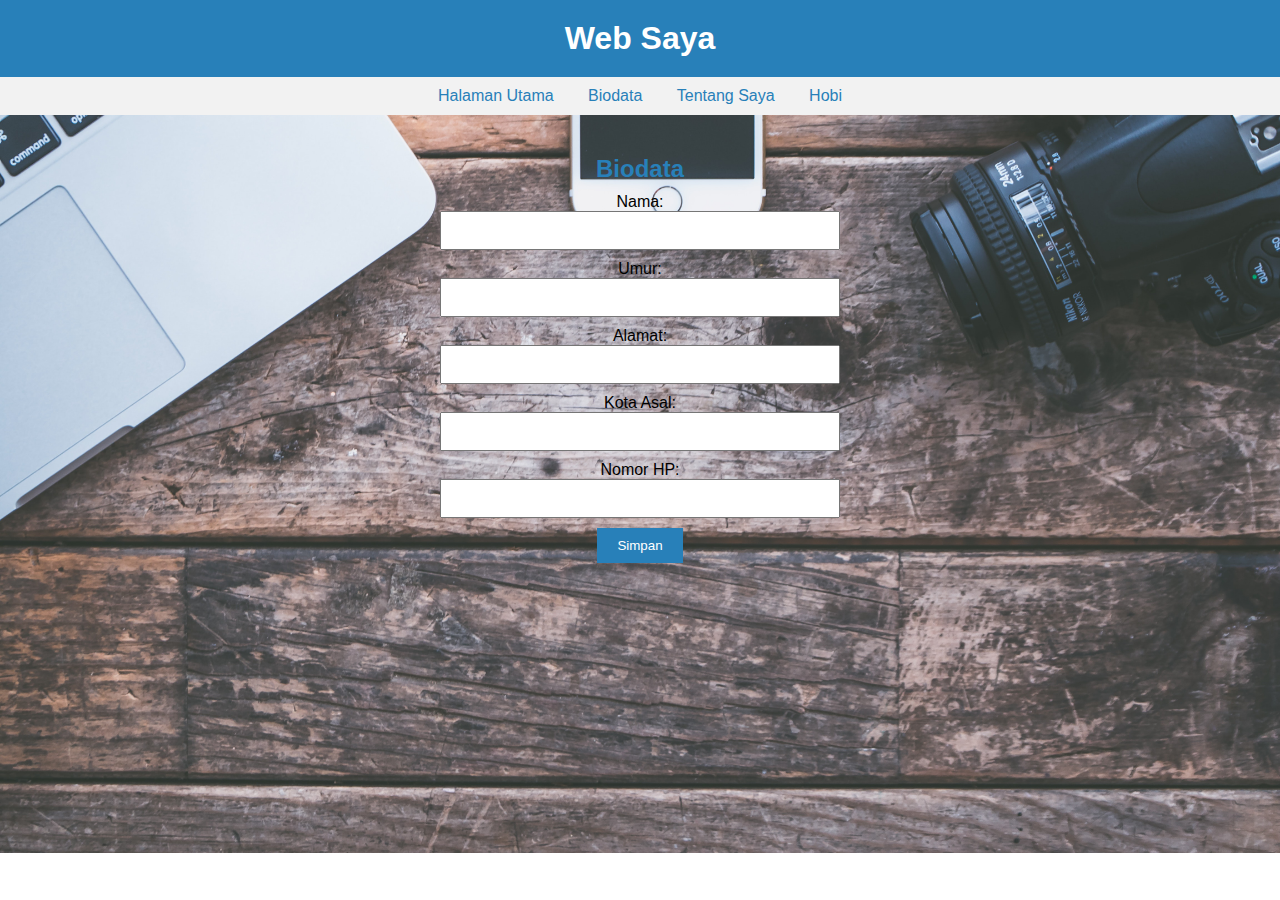
==== biodata.html @ 0525fdf4 "Add files via upload" ====
<!DOCTYPE html>
<html lang="en">
<head>
  <meta charset="UTF-8">
  <meta name="viewport" content="width=device-width, initial-scale=1.0">
  <title>Biodata</title>
  <link rel="stylesheet" href="biodata.css">
</head>
<body>
  <header>
    <h1>Web Saya</h1>
  </header>

  <nav>
    <ul>
      <li><a href="index.html">Halaman Utama</a></li>
      <li><a href="biodata.html">Biodata</a></li>
      <li><a href="about_me.html">Tentang Saya</a></li>
      <li><a href="hobi.html">Hobi</a></li>
    </ul>
  </nav>

  <section>
    <h2>Biodata</h2>
    <form>
      <label for="nama">Nama:</label>
      <input type="text" id="nama" name="nama" required>

      <label for="umur">Umur:</label>
      <input type="text" id="umur" name="umur" required>

      <label for="alamat">Alamat:</label>
      <input type="text" id="alamat" name="alamat" required>

      <label for="kota_asal">Kota Asal:</label>
      <input type="text" id="kota_asal" name="kota_asal" required>

      <label for="no_hp">Nomor HP:</label>
      <input type="text" id="no_hp" name="no_hp" required>

      <input type="submit" value="Simpan">
    </form>
  </section>
</body>
</html>
---- biodata.css ----
* {
    margin: 0;
    padding: 0;
    box-sizing: border-box;
  }
  
  body {
    font-family: Arial, sans-serif;
  }
  
  header {
    background-color: #2880b9;
    padding: 20px;
    color: white;
    text-align: center;
  }
  
  nav {
    background-color: #f2f2f2;
    padding: 10px;
    margin-bottom: 20px;
    text-align: center; 
  }
  
  nav ul {
    list-style-type: none;
  }
  
  nav ul li {
    display: inline;
    margin: 0 10px;
  }
  
  nav ul li a {
    text-decoration: none;
    color: #2880b9;
    padding: 5px;
  }
  
  section {
    padding: 20px;
    margin-bottom: 20px;
    text-align: center; 
  }
  
  h2 {
    color: #2880b9;
    margin-bottom: 10px;
  }
  
  form {
    max-width: 400px;
    margin: 0 auto;
    text-align: center;
  }
  
  input[type="text"],
  textarea {
    width: 100%;
    padding: 10px;
    margin-bottom: 10px;
  }
  
  input[type="submit"] {
    background-color: #2880b9;
    color: white;
    border: none;
    padding: 10px 20px;
    cursor: pointer;
  }

  body {
    background-image: url("bg3.jpg");
    background-repeat: no-repeat;
    background-size: cover;
  }
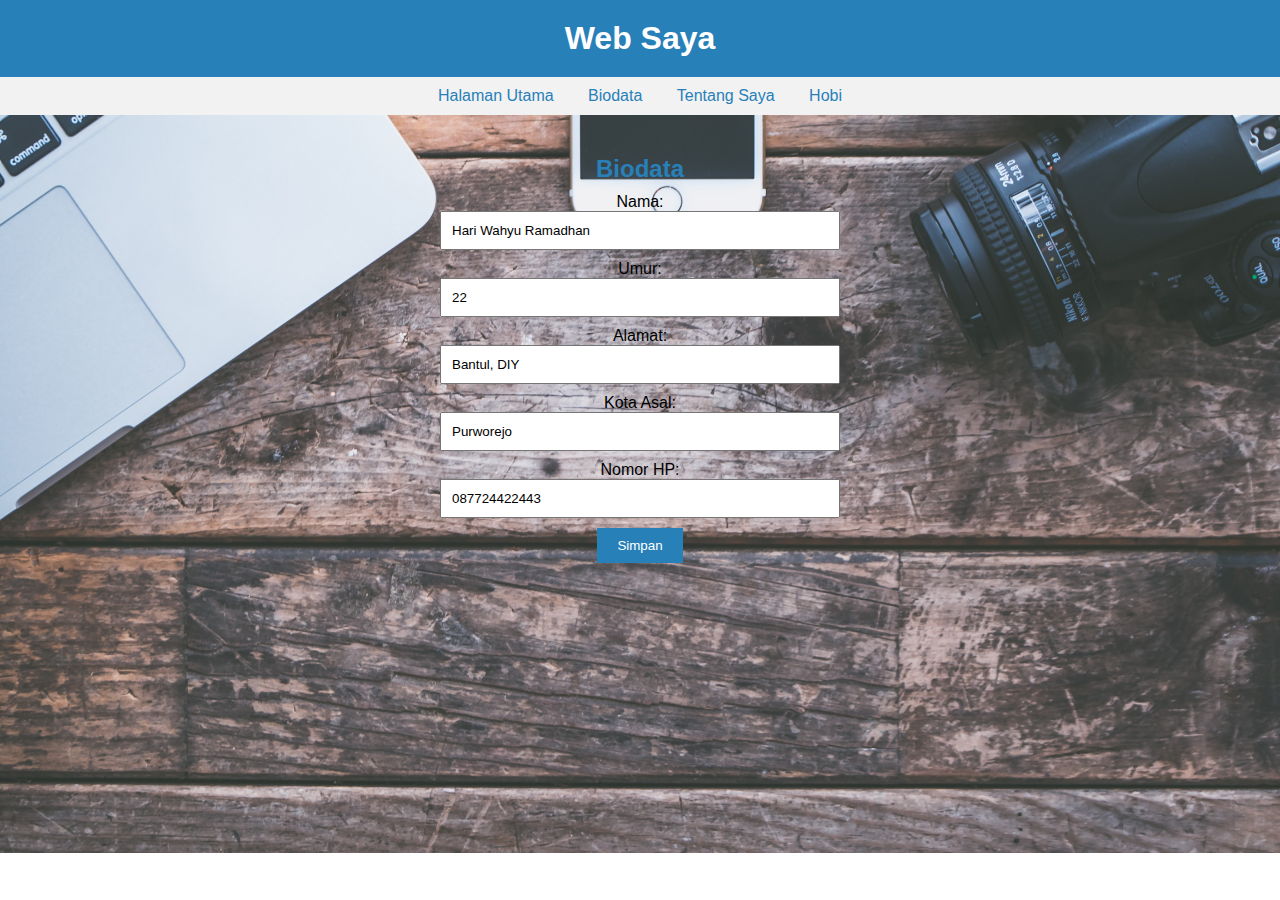
==== commit b6f1c2e3: "Update biodata.html" ====
--- a/biodata.html
+++ b/biodata.html
@@ -24,19 +24,19 @@
     <h2>Biodata</h2>
     <form>
       <label for="nama">Nama:</label>
-      <input type="text" id="nama" name="nama" required>
+      <input type="text" id="nama" name="nama" value="Hari Wahyu Ramadhan" required>
 
       <label for="umur">Umur:</label>
-      <input type="text" id="umur" name="umur" required>
+      <input type="text" id="umur" name="umur" value="22" required>
 
       <label for="alamat">Alamat:</label>
-      <input type="text" id="alamat" name="alamat" required>
+      <input type="text" id="alamat" name="alamat" value="Bantul, DIY"required>
 
       <label for="kota_asal">Kota Asal:</label>
-      <input type="text" id="kota_asal" name="kota_asal" required>
+      <input type="text" id="kota_asal" name="kota_asal" value="Purworejo" required>
 
       <label for="no_hp">Nomor HP:</label>
-      <input type="text" id="no_hp" name="no_hp" required>
+      <input type="text" id="no_hp" name="no_hp" value="087724422443" required>
 
       <input type="submit" value="Simpan">
     </form>
